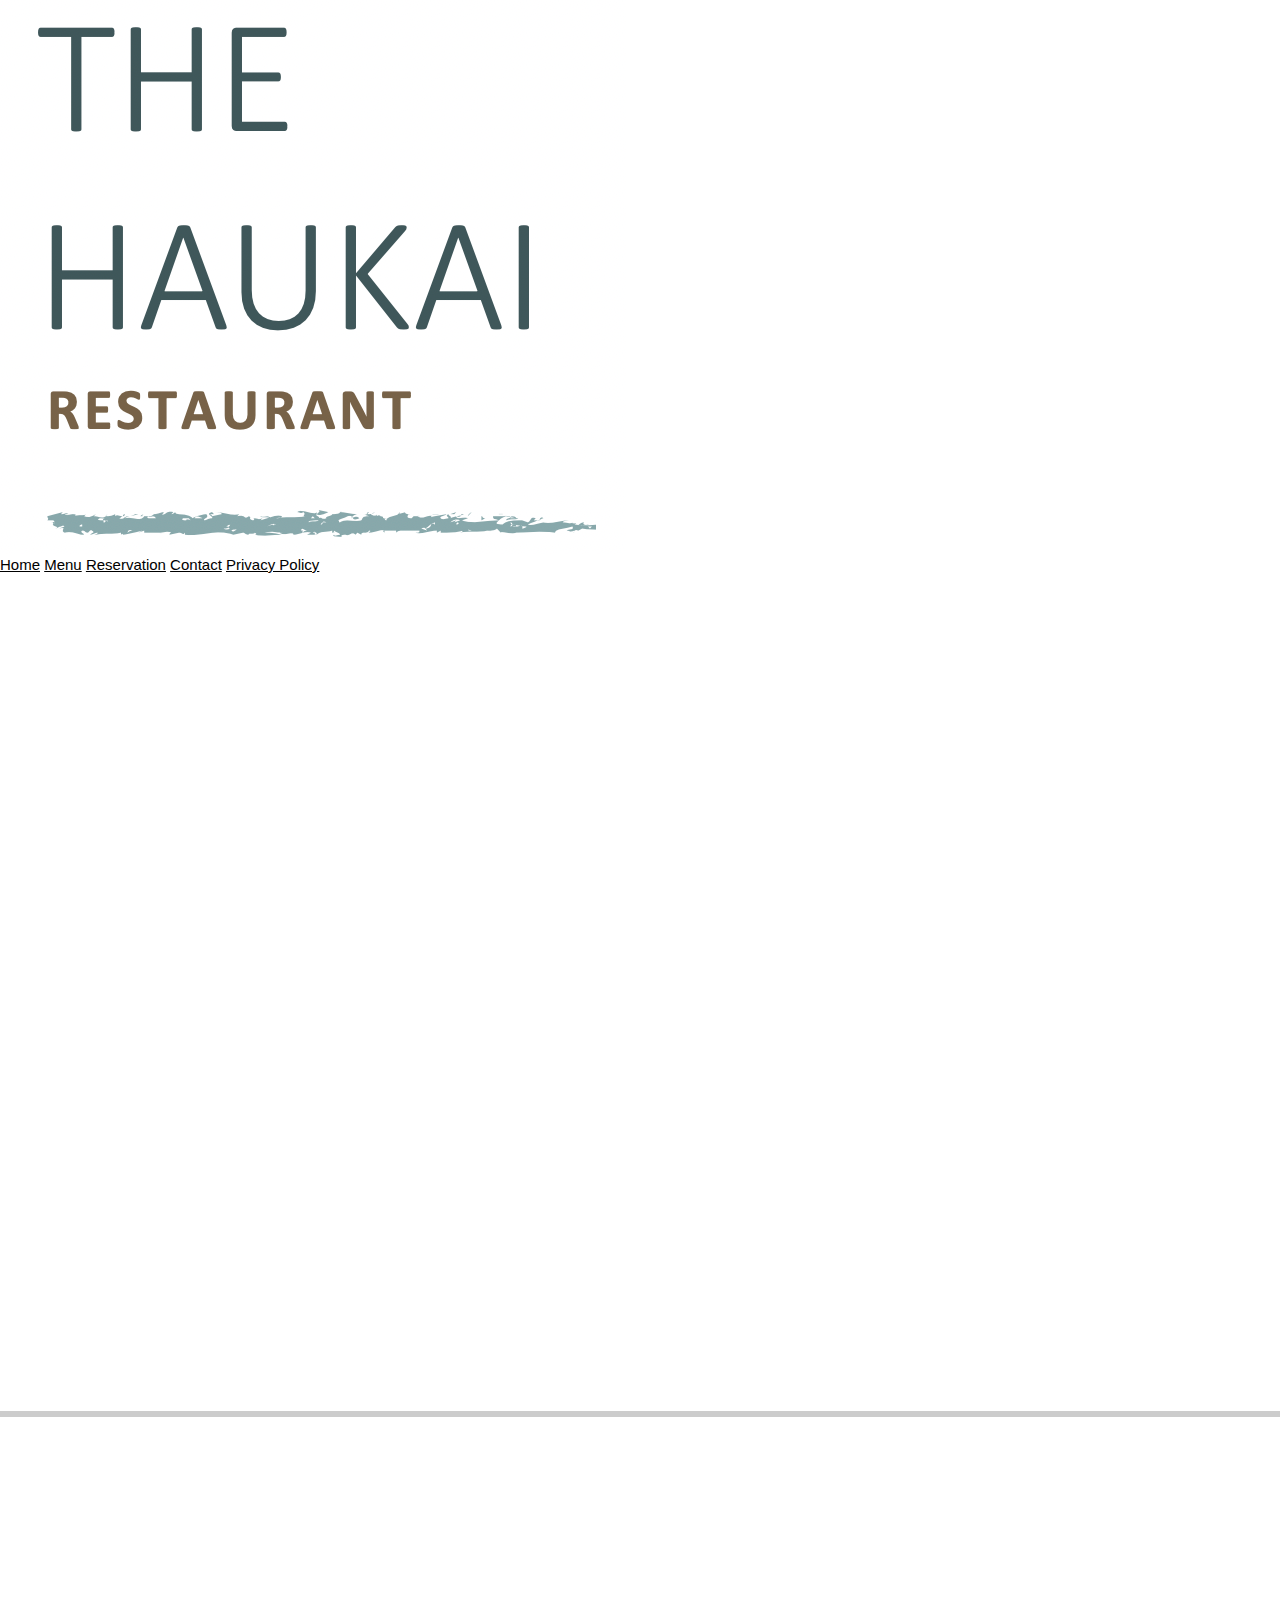
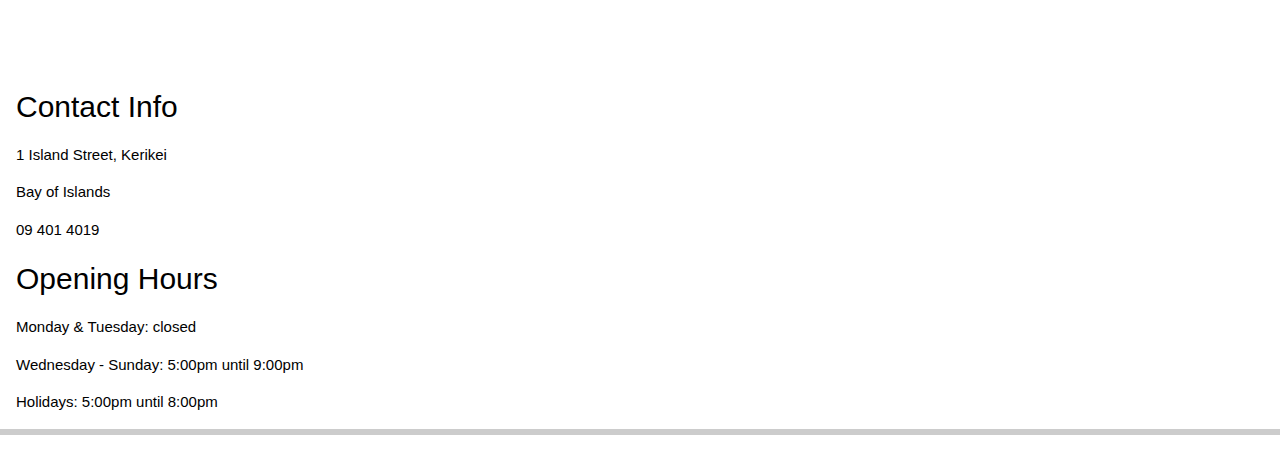
==== web/contact.html @ 4dafe909 "changing files" ====
<!DOCTYPE html>
<html>
  <head>
    <meta charset="utf-8" name="viewport" content="width=device-width, initial-scale=1.0">
    <title>The Haukai Restaurant TEST</title>
    <link rel="stylesheet" href="css/style.css">
    <link rel="stylesheet" href="https://www.w3schools.com/w3css/4/w3.css">
  </head>
  <body>

    <!-- Here is our main header that is used across all the pages of our website -->
    <header>
        <img src="images/logo.png" class="center">
    </header>

    <!-- Here is our nav menu that is used across all the pages of our website -->
    <nav class="topnav">
      <a href="index.html" class="topnav">Home</a></li>
      <a href="menu.html" class="topnav">Menu</a></li>
      <a href="reservations.html" class="topnav">Reservation</a></li>
      <a href="contact.html" class="topnav">Contact</a></li>
      <a href="privacy.html" class="topnav">Privacy Policy</a></li>
    </nav>
    
    <main>
        <iframe src="https://docs.google.com/forms/d/e/1FAIpQLSfa0whYv6jhn5E8KB9wpRpDZK9T19CyUKDdS6IUkGW_izwO2A/viewform?embedded=true" width="640" height="812" frameborder="0" marginheight="0" marginwidth="0">Loading…</iframe>
    </main>


    <footer class="w3-panel w3-topbar w3-bottombar">
        <div class="row">
            <div class="footer">
                <div class="map-responsive">
                <iframe src="https://www.google.com/maps/embed?pb=!1m18!1m12!1m3!1d3259.095401224144!2d173.9475802155138!3d-35.22899509835688!2m3!1f0!2f0!3f0!3m2!1i1024!2i768!4f13.1!3m3!1m2!1s0x6d0bb76f05800a6d%3A0x912328fde4819391!2sHaukai%20Restaurant!5e0!3m2!1sen!2snz!4v1653466057597!5m2!1sen!2snz" width="400" height="250" style="border:0;" allowfullscreen="" loading="lazy" referrerpolicy="no-referrer-when-downgrade"></iframe>
                </div>
            </div>
            <div class="footer">
                <h2>Contact Info</h2>
                <p>1 Island Street, Kerikei</p>
                <p>Bay of Islands</p>
                <p>09 401 4019</p>
            </div>
            <div class="footer">
                <h2>Opening Hours</h2>
                <p>Monday & Tuesday: closed</p>
                <p>Wednesday - Sunday: 5:00pm until 9:00pm</p>
                <p>Holidays: 5:00pm until 8:00pm</p>
            </div>
        </div>
    </footer>
</html>
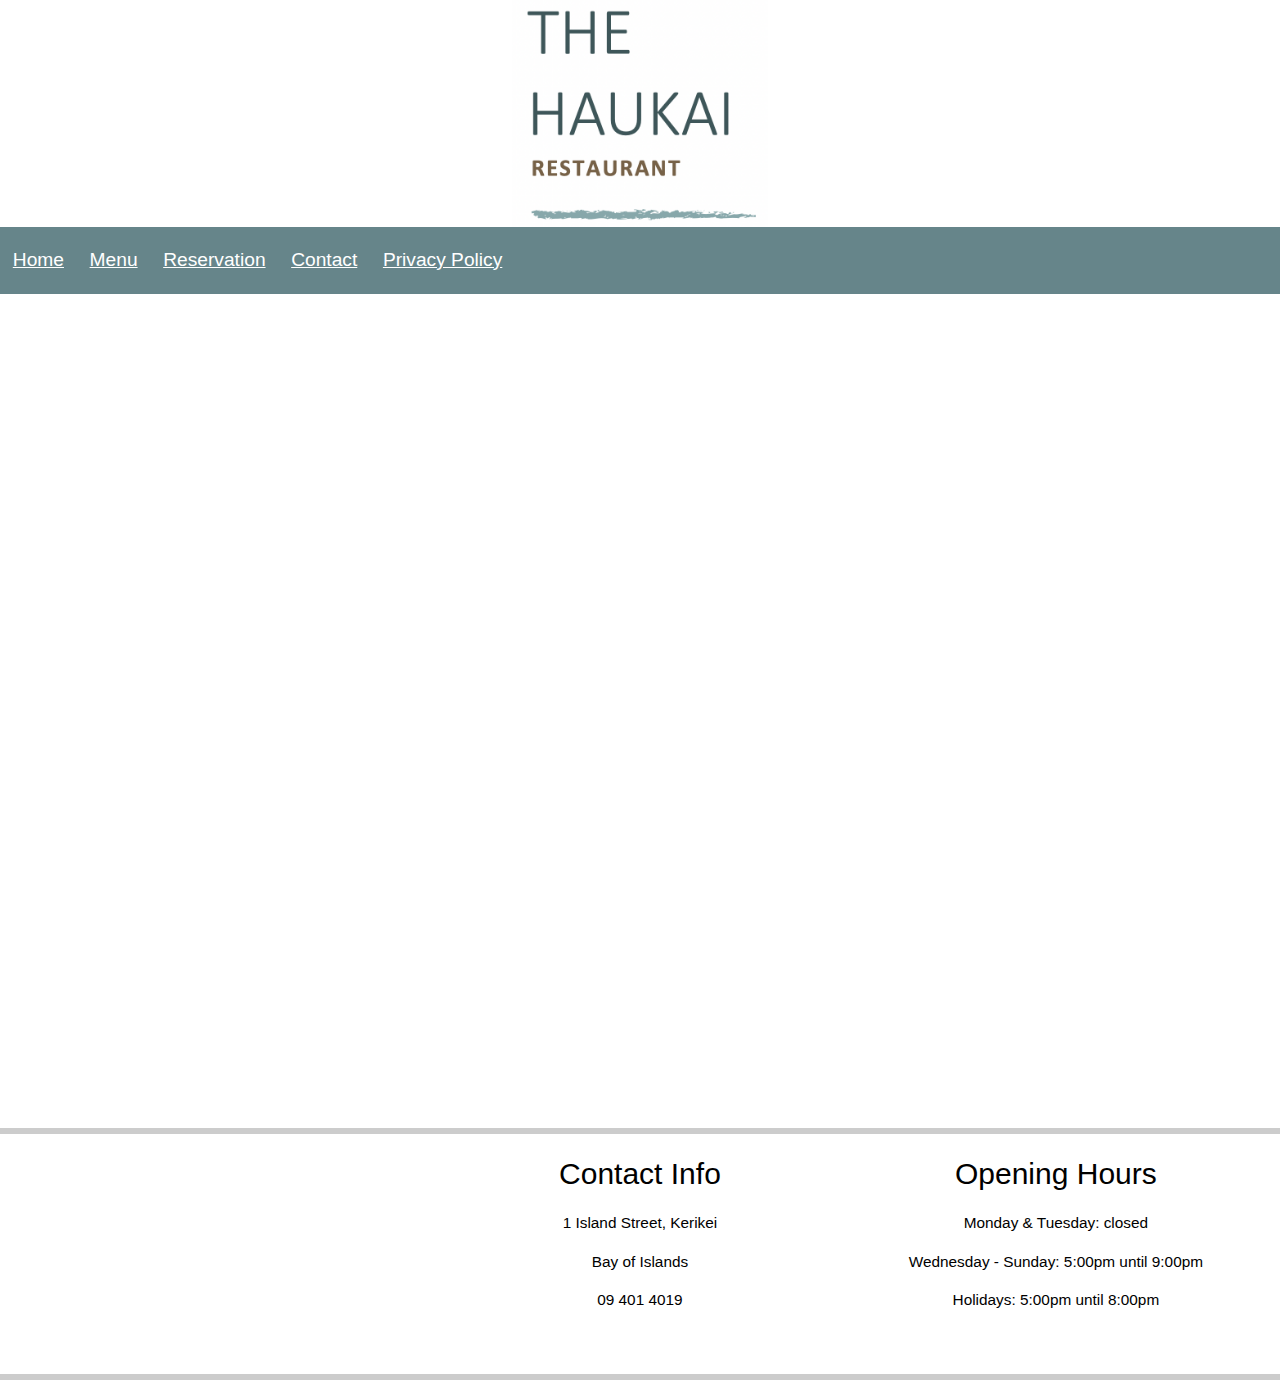
==== commit 07c19b5b: "amended css address" ====
--- a/web/contact.html
+++ b/web/contact.html
@@ -3,7 +3,7 @@
   <head>
     <meta charset="utf-8" name="viewport" content="width=device-width, initial-scale=1.0">
     <title>The Haukai Restaurant TEST</title>
-    <link rel="stylesheet" href="css/style.css">
+    <link rel="stylesheet" href="stylesheets/main.css">
     <link rel="stylesheet" href="https://www.w3schools.com/w3css/4/w3.css">
   </head>
   <body>
--- a/web/stylesheets/main.css
+++ b/web/stylesheets/main.css
@@ -0,0 +1,186 @@
+ /* Universal box sizing */
+*{
+    box-sizing: border-box;
+} 
+/* Style the header */
+  .center {
+    display: block;
+    margin-left: auto;
+    margin-right: auto;
+    max-width: 20%;
+  }
+/* Style the top navigation bar */
+.topnav {
+    overflow: hidden;
+    background-color: rgb(102, 133, 138);
+    font-size:1.5vw;
+    font-family:Verdana, Geneva, Tahoma, sans-serif;
+}
+/* Style the topnav links */
+.topnav a {
+    float: left;
+    display: block;
+    color: white;
+    text-align: center;
+    padding: 1.5vw 1vw;
+}
+/* Create two equal columns that float next to each other */
+.column {
+    float: left;
+    width: 50%;
+    padding: 15px;
+    background-color: white;
+    font-size: 1.5vw;
+    font-family:Verdana, Geneva, Tahoma, sans-serif;
+}
+/* Clear floats after the columns */
+.row:after {
+    content: "";
+    display: table;
+    clear: both;
+}
+/* Responsive layout - makes the two columns stack on top of each other
+ instead of next to each other */
+@media screen and (max-width:600px) {
+    .column {
+        width: 100%;
+    }
+}
+
+/* Slideshow container */
+.slideshow-container {
+    max-width: 1000px;
+    position: relative;
+    margin: auto;
+  }
+  
+  /* Hide the images by default */
+  .mySlides {
+    display: none;
+  }
+  
+  /* Next & previous buttons */
+  .prev, .next {
+    cursor: pointer;
+    position: absolute;
+    top: 50%;
+    width: auto;
+    margin-top: -22px;
+    padding: 16px;
+    color: white;
+    font-weight: bold;
+    font-size: 18px;
+    transition: 0.6s ease;
+    border-radius: 0 3px 3px 0;
+    user-select: none;
+  }
+  
+  /* Position the "next button" to the right */
+  .next {
+    right: 0;
+    border-radius: 3px 0 0 3px;
+  }
+  
+  /* On hover, add a black background color with a little bit see-through */
+  .prev:hover, .next:hover {
+    background-color: rgba(0,0,0,0.8);
+  }
+  
+  /* Caption text */
+  .text {
+    color: #f2f2f2;
+    font-size: 15px;
+    padding: 8px 12px;
+    position: absolute;
+    bottom: 8px;
+    width: 100%;
+    text-align: center;
+  }
+  
+  /* Number text (1/3 etc) */
+  .numbertext {
+    color: #f2f2f2;
+    font-size: 12px;
+    padding: 8px 12px;
+    position: absolute;
+    top: 0;
+  }
+  
+  /* The dots/bullets/indicators */
+  .dot {
+    cursor: pointer;
+    height: 15px;
+    width: 15px;
+    margin: 0 2px;
+    background-color: #bbb;
+    border-radius: 50%;
+    display: inline-block;
+    transition: background-color 0.6s ease;
+  }
+  
+  .active, .dot:hover {
+    background-color: #717171;
+  }
+  
+  /* Fading animation */
+  .fade {
+    animation-name: fade;
+    animation-duration: 1.5s;
+  }
+  
+  @keyframes fade {
+    from {opacity: .4}
+    to {opacity: 1}
+  }
+
+.footer{
+    float: left;
+    width: 33.33%;
+    padding: 0.5vw;
+    background-color: white;
+    font-size: 1.2vw;
+    font-family:Verdana, Geneva, Tahoma, sans-serif;
+    text-align: center;
+}
+
+@media screen and (max-width:600px) {
+    .footer {
+        width: 100%;
+    }
+}
+
+a:hover {
+    color: blue;
+}
+
+.policy {
+    padding: 0.5vw;
+    font-family:Verdana, Geneva, Tahoma, sans-serif;
+    text-align: left;
+}
+
+.map-responsive{
+
+    overflow:hidden;
+
+    padding-bottom:56.25%;
+
+    position:relative;
+
+    height:0;
+
+}
+
+.map-responsive iframe{
+
+    left:0;
+
+    top:0;
+
+    height:100%;
+
+    width:100%;
+
+    position:absolute;
+
+}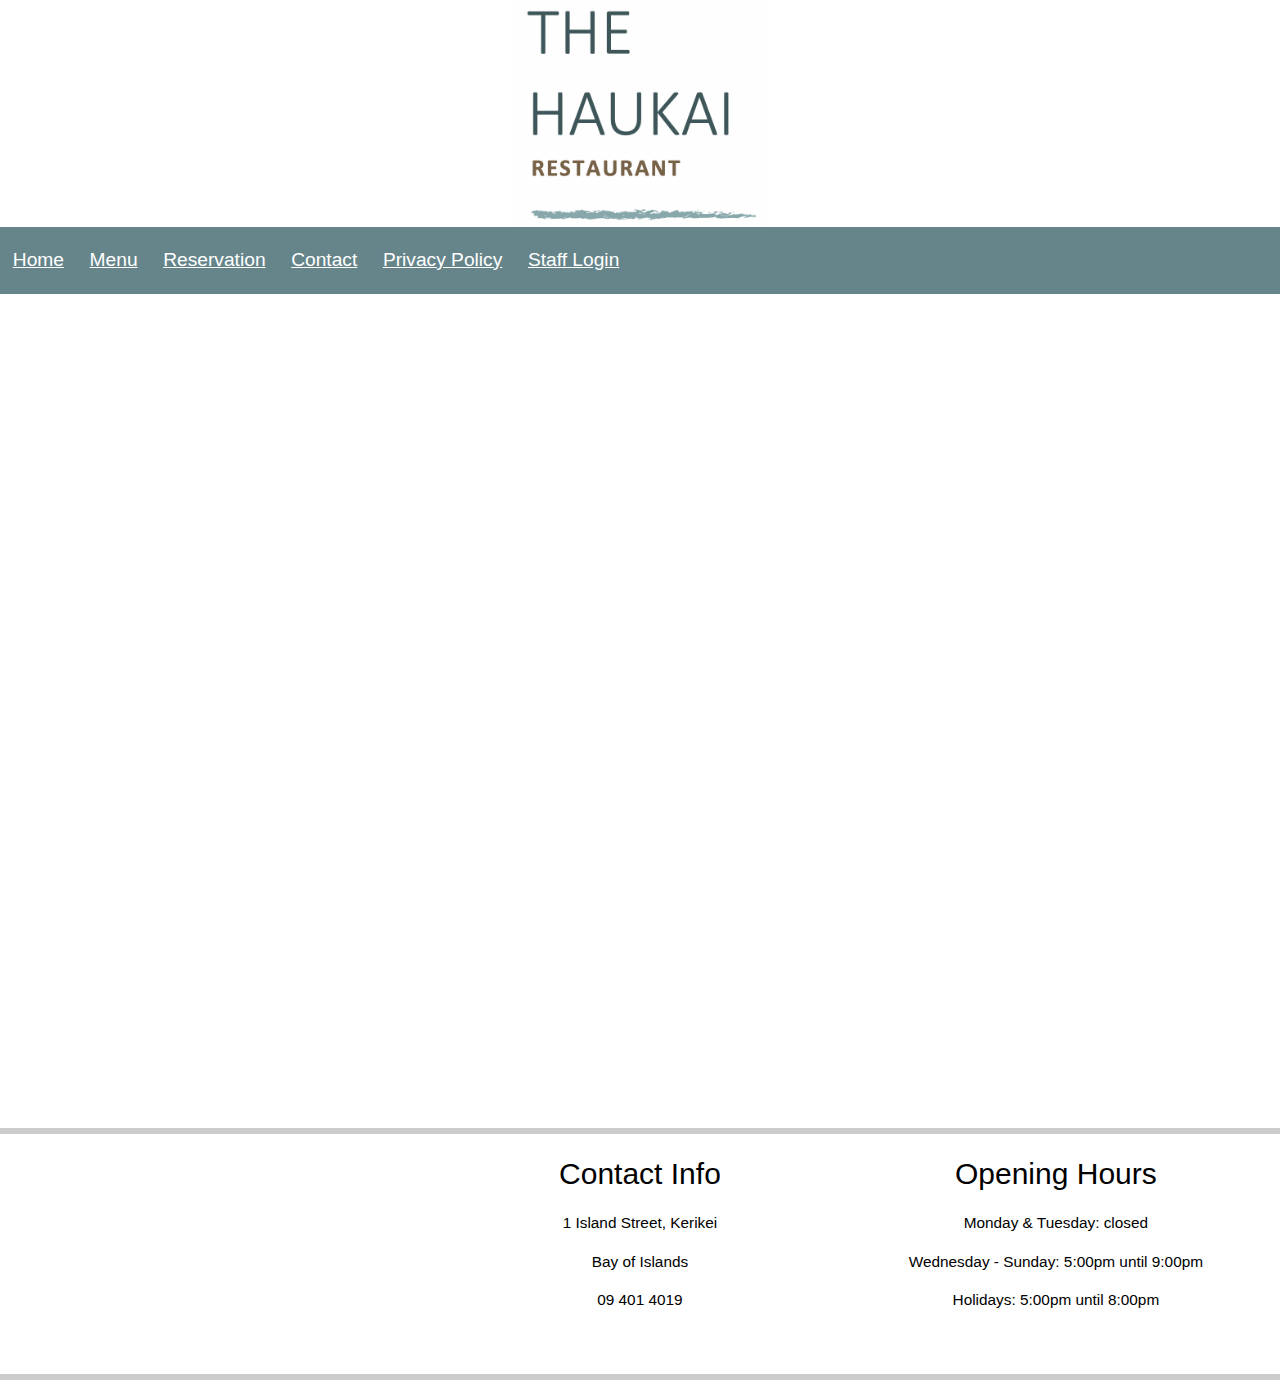
==== commit 7461ce9d: "additional changes" ====
--- a/web/contact.html
+++ b/web/contact.html
@@ -20,6 +20,7 @@
       <a href="reservations.html" class="topnav">Reservation</a></li>
       <a href="contact.html" class="topnav">Contact</a></li>
       <a href="privacy.html" class="topnav">Privacy Policy</a></li>
+      <a href="roster.html" class="topnav">Staff Login</a></li>
     </nav>
     
     <main>
